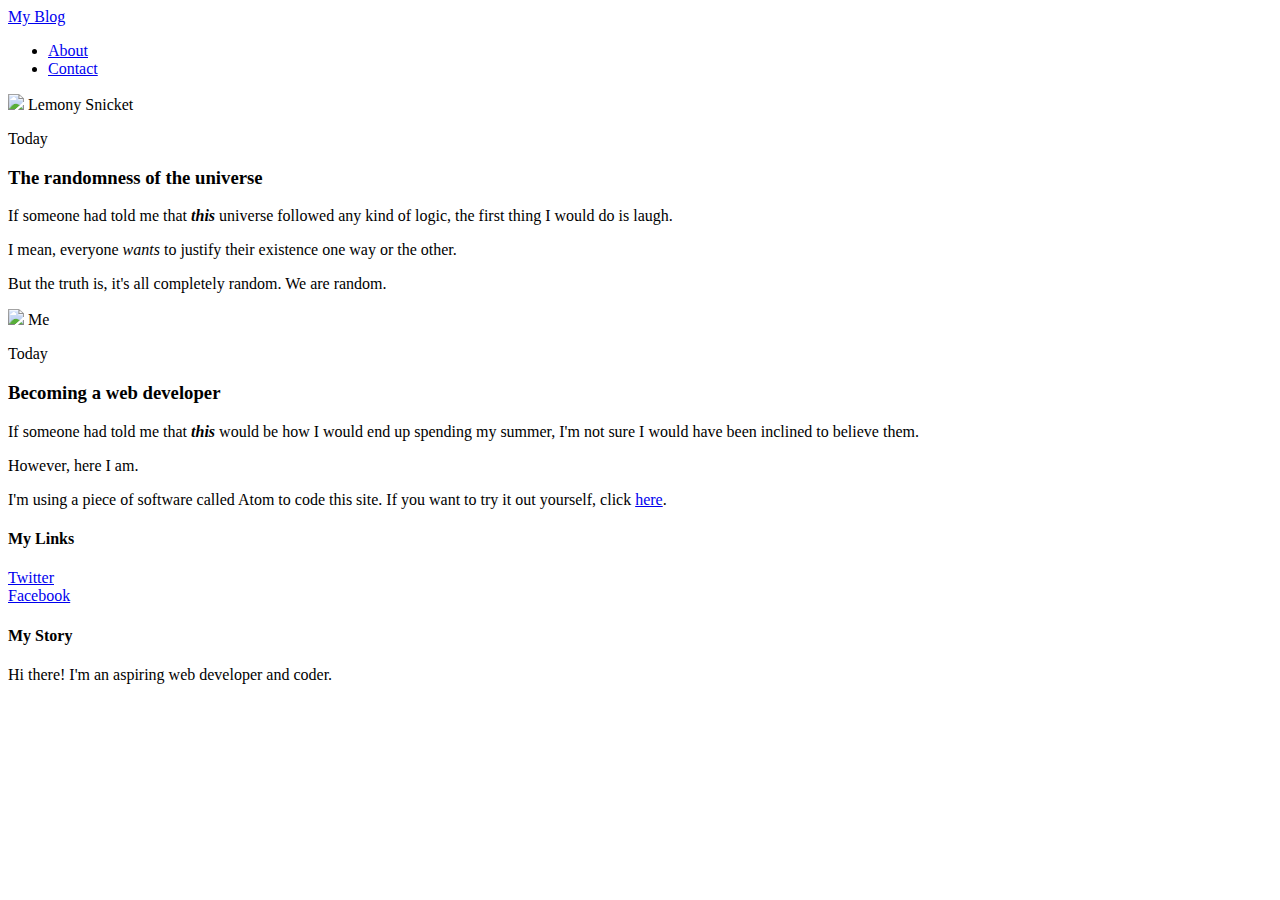
==== index.html @ 1fd8ab96 "Update index.html" ====
<!DOCTYPE html>
<html>
<head>
  <link rel="stylesheet" type="text/css" href="styles.css">
  <title>My blog</title>
</head>
<body>
  <div id="header">
    <div class="container">
      <a id="header-title" href="index.html">My Blog</a>
      <ul id="header-nav">
        <li><a href="about.html">About</a></li>
        <li><a href="mailto:kirdib15@gmail.com">Contact</a></li>
      </ul>
    </div>
  </div>
  <div id="content">
    <div class="post-container">
      <div class="post">
        <div class="post-author">
          <img src="C:\Users\15kir\Pictures\Saved Pictures\Clock Gears Silver">
          <span>Lemony Snicket</span>
        </div>
        <p class="post-date">Today</p>
        <h3 class="post-title">The randomness of the universe</h3>
        <div class="post-content">
          <p> If someone had told me that <strong><em>this</em></strong> universe followed any kind of logic, the first thing I would do is laugh.</p>
          <p> I mean, everyone <em>wants</em> to justify their existence one way or the other.</p>
          <p> But the truth is, it's all completely random. We are random.</p>
        </div>
      </div>
      <div class="post-container">
      <div class="post">
        <div class="post-author">
          <img src="C:\Users\15kir\Pictures\New folder\Planet">
          <span>Me</span>
        </div>
        <p class="post-date">Today</p>
        <h3 class="post-title">Becoming a web developer</h3>
        <div class="post-content">
          <p> If someone had told me that <strong><em>this</em></strong> would be how I would end up spending my summer, I'm not sure I would have been inclined to believe them.</p>
          <p> However, here I am.</p>
          <p> I'm using a piece of software called Atom to code this site. If you want to try it out yourself, click <a href="https://atom.io/">here</a>.</p>
        </div>
    </div>
  </div>
  <div id="footer">
    <div class="container">
      <div class="column">
        <h4>My Links</h4>
        <p>
          <a href="https://twitter.com">Twitter</a>
          <br>
          <a href="https://facebook.com">Facebook</a>
        </p>
      </div>
      <div class="column">
        <h4>My Story</h4>
        <p>Hi there! I'm an aspiring web developer and coder.</p>
      </div>
    </div>
  </div>
</body>
</html>
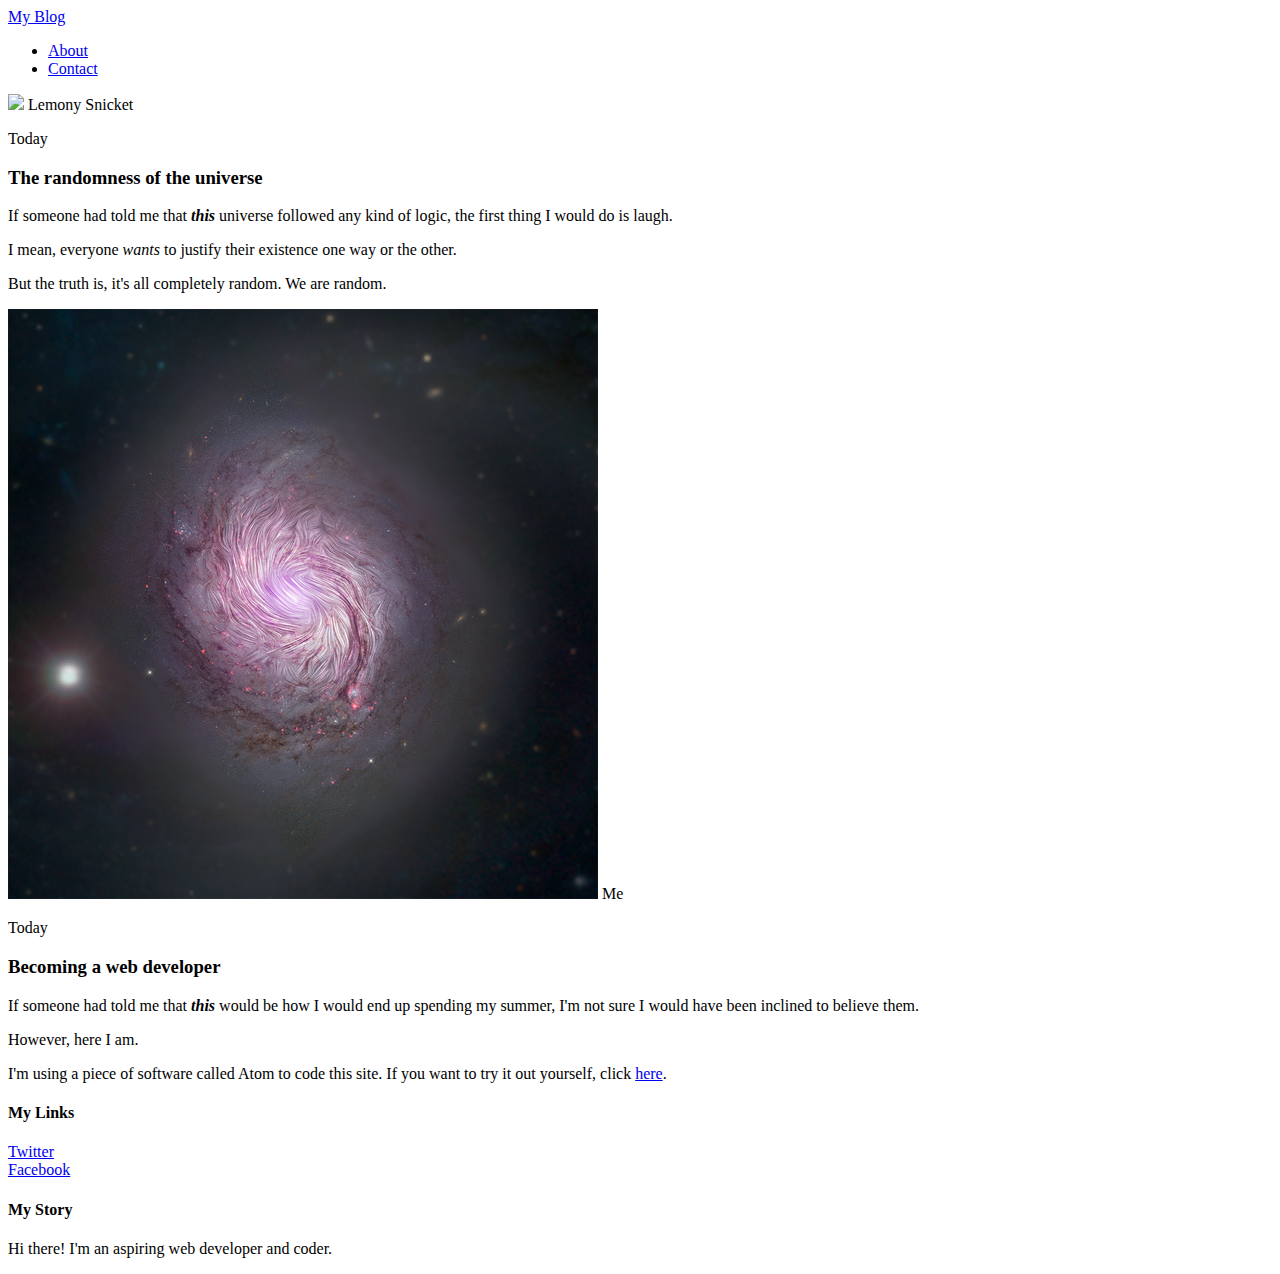
==== commit b03d29d9: "Update index.html" ====
--- a/index.html
+++ b/index.html
@@ -18,7 +18,7 @@
     <div class="post-container">
       <div class="post">
         <div class="post-author">
-          <img src="C:\Users\15kir\Pictures\Saved Pictures\Clock Gears Silver">
+          <img src="silverclockgears.jpg">
           <span>Lemony Snicket</span>
         </div>
         <p class="post-date">Today</p>
@@ -32,7 +32,7 @@
       <div class="post-container">
       <div class="post">
         <div class="post-author">
-          <img src="C:\Users\15kir\Pictures\New folder\Planet">
+          <img src="galaxy.png">
           <span>Me</span>
         </div>
         <p class="post-date">Today</p>
